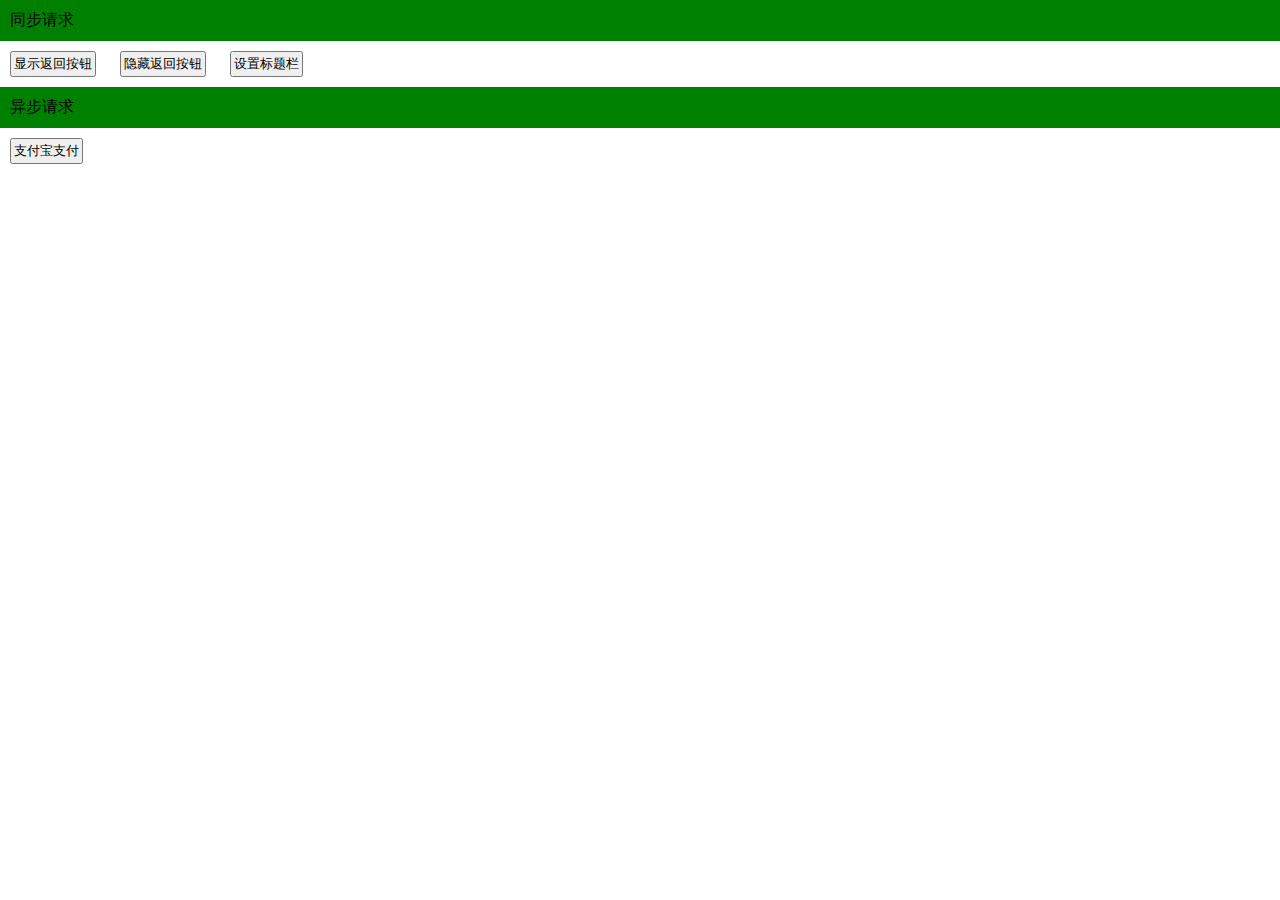
==== app/src/main/assets/index.html @ 5bf58ce1 "添加插件" ====
<!DOCTYPE html>
<html lang="en">
<head>
    <meta charset="UTF-8"/>
    <meta name="viewport" content="initial-scale=1.0, user-scalable=no">
    <meta name="viewport"
          content="width=device-width, initial-scale=1.0, minimum-scale=1.0, maximum-scale=1.0,user-scalable=no"
          id="viewport"/>
    <meta name="apple-mobile-web-app-capable" content="yes">
    <meta name="apple-mobile-web-app-status-bar-style" content="black">
    <meta name="format-detection" content="telephone=no">
    <title>WebApp</title>
    <link rel="stylesheet" href="css/common.css"/>
</head>
<body>
<div>

    <div class="title-item">
        同步请求
    </div>

    <div>
        <button id="showBack" class="btn">显示返回按钮</button>
        <button id="hideBack" class="btn">隐藏返回按钮</button>
        <button id="setTitle" class="btn">设置标题栏</button>
    </div>

    <div class="title-item">
        异步请求
    </div>

    <div>
        <button id="alipay" class="btn">支付宝支付</button>
    </div>

</div>
<script src="js/jquery.min.js"></script>
<script src="js/android.js"></script>
<script type="text/javascript" charset="utf-8">
    $(function () {
        $('#showBack').on('click', function () {
            App.isShowBack(true);
        });

        $('#hideBack').on('click', function () {
            App.isShowBack(false);
        });

         $('#setTitle').on('click', function () {
            App.setTitle('Android 开发');
        });
    });


</script>
</body>
</html>
---- app/src/main/assets/css/common.css ----
* {
    margin: 0;
    padding: 0;
}

.title-item {
    padding:10px;
    background: green;
}

.btn{
margin:10px;
padding:2px;
}
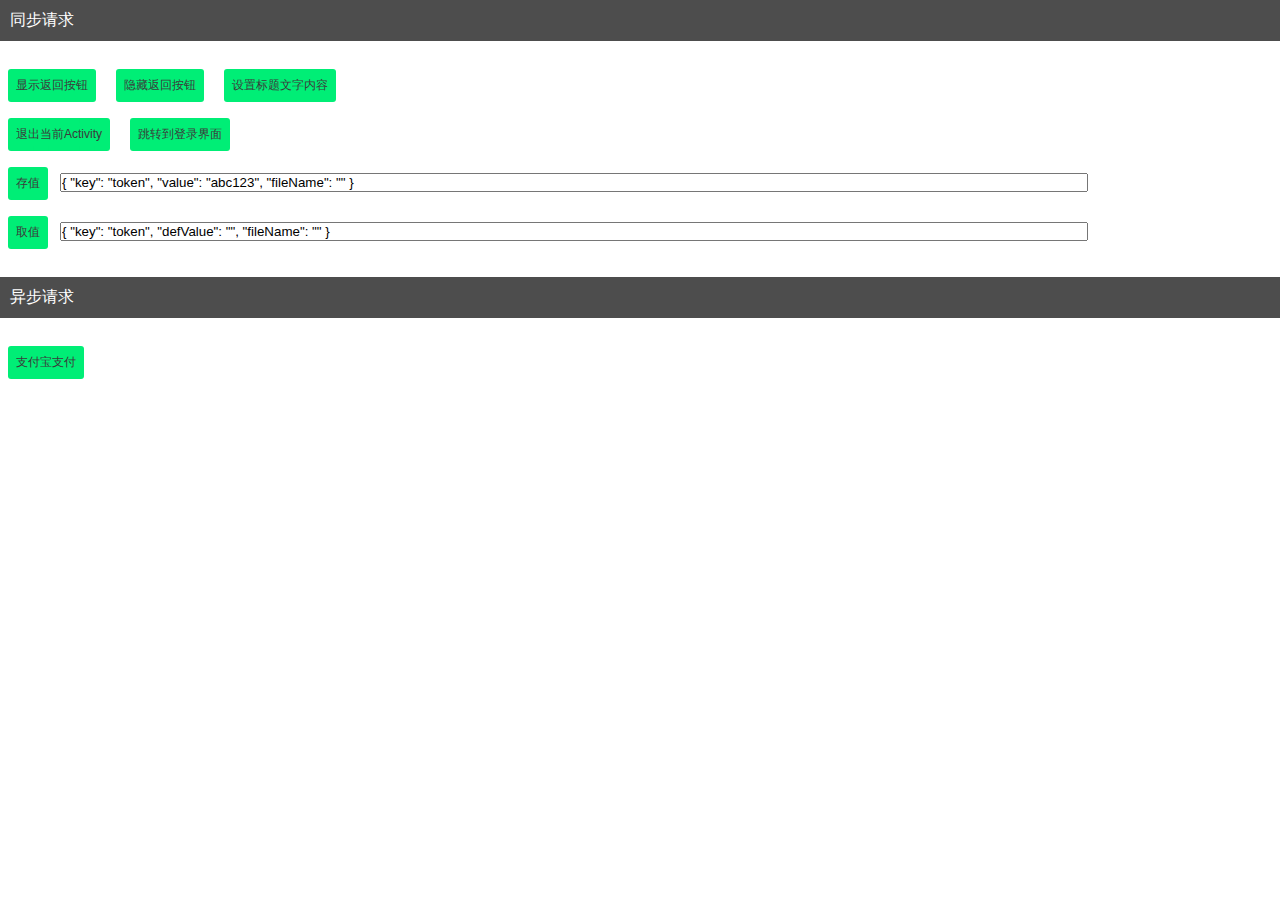
==== commit aee2d99b: "添加Preference插件" ====
--- a/app/src/main/assets/index.html
+++ b/app/src/main/assets/index.html
@@ -1,57 +1,112 @@
 <!DOCTYPE html>
 <html lang="en">
+
 <head>
-    <meta charset="UTF-8"/>
+    <meta charset="UTF-8" />
     <meta name="viewport" content="initial-scale=1.0, user-scalable=no">
-    <meta name="viewport"
-          content="width=device-width, initial-scale=1.0, minimum-scale=1.0, maximum-scale=1.0,user-scalable=no"
-          id="viewport"/>
+    <meta name="viewport" content="width=device-width, initial-scale=1.0, minimum-scale=1.0, maximum-scale=1.0,user-scalable=no"
+        id="viewport" />
     <meta name="apple-mobile-web-app-capable" content="yes">
     <meta name="apple-mobile-web-app-status-bar-style" content="black">
     <meta name="format-detection" content="telephone=no">
     <title>WebApp</title>
-    <link rel="stylesheet" href="css/common.css"/>
+    <link rel="stylesheet" href="css/common.css" />
 </head>
+
 <body>
-<div>
+    <div>
 
-    <div class="title-item">
-        同步请求
+        <div class="title-item" style="margin-bottom:20px;">
+            同步请求
+        </div>
+
+        <div>
+            <button id="showBack" class="btn">显示返回按钮</button>
+            <button id="hideBack" class="btn">隐藏返回按钮</button>
+            <button id="setTitle" class="btn">设置标题文字内容</button>
+        </div>
+
+        <div>
+            <button id="finish" class="btn">退出当前Activity</button>
+            <button id="toLoginActivity" class="btn">跳转到登录界面</button>
+        </div>
+
+        <div>
+            <button id="setValue" class="btn">存值</button>
+            <input type="text" id="setId" style="width:80%" />
+        </div>
+
+        <div>
+            <button id="getValue" class="btn">取值</button>
+            <input type="text" id="getId" style="width:80%" />
+        </div>
+
+        <div class="title-item" style="margin:20px 0;">
+            异步请求
+        </div>
+
+        <div>
+            <button id="alipay" class="btn">支付宝支付</button>
+        </div>
+
     </div>
+    <script src="js/jquery.min.js"></script>
+    <script src="js/android.js"></script>
+    <script type="text/javascript" charset="utf-8">
+        $(function () {
+            $('#showBack').on('click', function () {
+                App.isShowBack(true);
+            });
 
-    <div>
-        <button id="showBack" class="btn">显示返回按钮</button>
-        <button id="hideBack" class="btn">隐藏返回按钮</button>
-        <button id="setTitle" class="btn">设置标题栏</button>
-    </div>
+            $('#hideBack').on('click', function () {
+                App.isShowBack(false);
+            });
 
-    <div class="title-item">
-        异步请求
-    </div>
+            $('#setTitle').on('click', function () {
+                App.setTitle('Android 开发');
+            });
 
-    <div>
-        <button id="alipay" class="btn">支付宝支付</button>
-    </div>
+            $('#finish').on('click', function () {
+                App.finish();
+            });
 
-</div>
-<script src="js/jquery.min.js"></script>
-<script src="js/android.js"></script>
-<script type="text/javascript" charset="utf-8">
-    $(function () {
-        $('#showBack').on('click', function () {
-            App.isShowBack(true);
+            $('#toLoginActivity').on('click', function () {
+                var args = {
+                    "loginTip": "您好，请重新登录！"
+                }
+                App.jumpToNativePage('LoginActivity', args);
+            });
+
+            var setDefaultStr = '{ "key": "token", "value": "abc123", "fileName": "" }';
+            var getDefaultStr = '{ "key": "token", "defValue": "", "fileName": "" }';
+            $('#setId').val(setDefaultStr);
+            $('#getId').val(getDefaultStr);
+
+            $('#setValue').on('click', function () {
+                var data = $('#setId').val();
+                var json = JSON.parse(data);
+                var result = '';
+                if (json.fileName == undefined || json.fileName == '') {
+                    result = Preference.set(json.key, json.value);
+                } else {
+                    result = Preference.set(json.key, json.value, json.fileName);
+                }
+                alert("存值结果：" + result);
+            });
+
+            $('#getValue').on('click', function () {
+                var data = $('#getId').val();
+                var result = '';
+                var json = JSON.parse(data);
+                if (json.fileName == undefined || json.fileName == '') {
+                    result = Preference.get(json.key, json.value);
+                } else {
+                    result = Preference.get(json.key, json.value, json.fileName);
+                }
+                alert("取值结果：" + result);
+            });
         });
+    </script>
+</body>
 
-        $('#hideBack').on('click', function () {
-            App.isShowBack(false);
-        });
-
-         $('#setTitle').on('click', function () {
-            App.setTitle('Android 开发');
-        });
-    });
-
-
-</script>
-</body>
 </html>--- a/app/src/main/assets/css/common.css
+++ b/app/src/main/assets/css/common.css
@@ -4,11 +4,24 @@
 }
 
 .title-item {
-    padding:10px;
-    background: green;
+    padding: 10px;
+    background: #4D4D4D;
+    color: #ffffff;
 }
 
-.btn{
-margin:10px;
-padding:2px;
+button {
+    outline: none;
+    /* 点击安按钮的时候就不会有蓝色边框了*/
+}
+
+.btn {
+    margin: 8px;
+    padding: 3px;
+    color: #3B3B3B;
+    background: #00EE76;
+    border: dashed 5px #00EE76;
+    font-size: 12px;
+    -moz-border-radius: 3px;
+    -webkit-border-radius: 3px;
+    border-radius: 3px;
 }